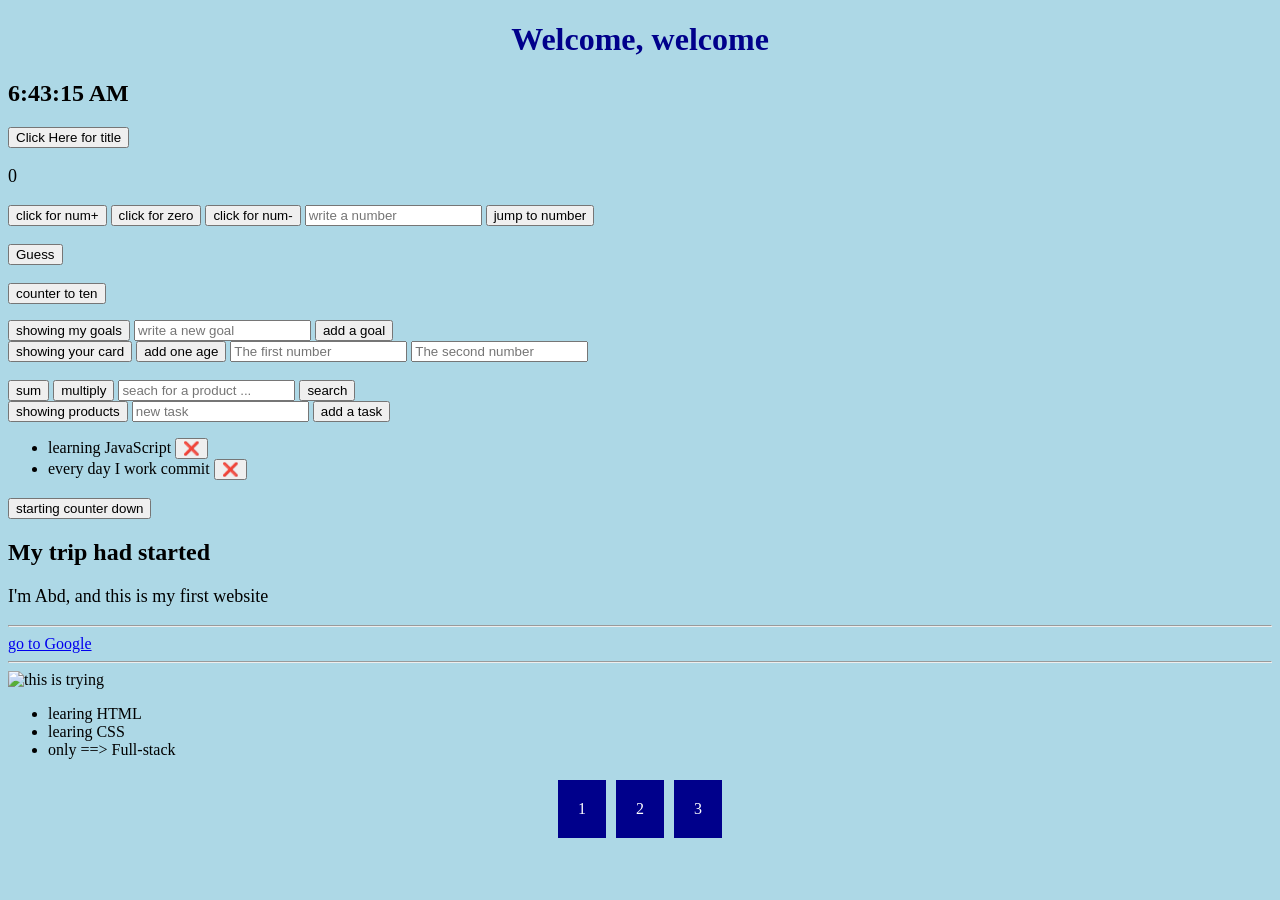
==== index.html @ 82bf9316 "live clock with setInterval" ====
<!DOCTYPE html>
 
<html>
    <head>
          <title>The first page </title>
        
        <link rel="stylesheet" href="style.css">
        <meta name="viewport" content="width=device-width, initial-scale=1.0">
    </head>
    <body>
        <h1 id="myTitle">Welcome, welcome </h1>
        <h2 id="clock"></h2>
       
        <button onclick="sayHello()"> Click Here for title </button>
   
        
        <p id="counter">0</p>
      
       
        <button onclick="increment()"> click for num+ </button>
   
     
        <button onclick="reset()">click for zero</button>
        
        <button onclick="mayns()">click for num- </button>
        <input id="myNumber" type="number" placeholder="write a number">
        <button onclick="jumpTo()">jump to number </button>
        
        <p id="hint"></p>
        
        <button onclick="guess()">Guess</button>
        
        <p id="numbers"></p>
       
        <button onclick="countToTen()">counter to ten</button>
      
        <ul id="goalsList"></ul>
      
        <button onclick="showGoals()">showing my goals</button>
       
        <input id="newGoal" type="text" placeholder="write a new goal">
      
        <button onclick="addGoal()">add a goal</button>

        <div id="card"></div>
        <button onclick="showCard()">showing your card</button>
        <button onclick="growUp()">add one age </button>


        <input id="num1" type="number" placeholder="The first number">
        <input id="num2" type="number" placeholder="The second number">
        <p id="result"></p>
        <button onclick="doAdd()">sum</button>
        <button onclick="doMultiply()">multiply</button>


        <input id="searchInput" type="text" placeholder="seach for a product ...">
        <button onclick="searchProducts()">search</button>


        <div id="products"></div>
        <button onclick="showProducts()">showing products</button>

        <input  id="taskInput" type="text" placeholder="new task" onkeydown="checkEnter(event)">
        <button onclick="addTask()">add a task</button>
        <ul id="taskList"></ul>

        <p id="countdown"></p>
        <button onclick="startCountdown()">starting counter down</button>


        <h2> My trip had started </h2>
        <p>I'm Abd, and this is my first website </p>
        <hr>
        <a href="https://www.google.com"> go to Google </a>
        <hr>
        <img src="C:\Users\st\Pictures\my_phone" alt="this is trying">
        <ul>
            <li>learing HTML</li>
            <li>learing CSS</li>
            <li> only ==> Full-stack</li>
        </ul>
        <div class="boxes">
            <div class="box">1</div>
            <div class="box">2</div>
            <div class="box">3</div>
        </div>

       <script>
        let nam = "Abd_Divid";
        console.log("Welcome The World");
        console.log("This is : " + nam);
        let age = 22 ;
        console.log("My age is: " + age);
        console.log("Also, Hi " + nam);

        const greet = (nam) => {
            let msg ="welcome " + nam + " !";
            return msg ; 
        };
        console.log(greet("Abdul Majid"))

        // function sayHello() {
        //     alert("Hello man, you are great")
        // }

        // function sayHello(){ 
        //     let name = "Abd_Divid";
        //     alert ("Welcome agian " + name + " !")
        // }
        
        function updateColor(){
            if (count>10){
                document.getElementById("counter").style.color ="red";
            }else{
                document.getElementById("counter").style.color ="black";
            }
        }
        function sayHello(){
            document.getElementById("myTitle").textContent ="Welcome in World JavaScript!!"
        }
        let count =0 ;
        let secret = 7 ;
        function increment(){
            count ++ ;
            document.getElementById("counter").textContent = count ;
            updateColor();
        }
        function reset(){
            count = 0 ;
            document.getElementById("counter").textContent = count;
            updateColor();
        }
        function mayns (){
            count --  ;
            document.getElementById("counter").textContent = count ;
            updateColor();
        }
        function jumpTo(){
            let n = document.getElementById("myNumber").value;
            count = Number(n);
            document.getElementById("counter").textContent = count ;
            updateColor();
        }
        function guess(){
            let g = Number(document.getElementById("myNumber").value);
            if (g===secret){
                document.getElementById("hint").textContent = "True ✅ ";
            }else if (g > secret){
                document.getElementById("hint").textContent = "False❌  ,small ";
            }else{
                document.getElementById("hint").textContent = "False❌  ,large  "

            }
        }
        function countToTen(){
            let n = Number(document.getElementById("myNumber").value);
            let text="";
            for(let i = 1; i<=n ; i++){
                text = text + i + " ";
            }
            document.getElementById("numbers").textContent = text ;
        }
        let goals = ["learn HTML","learn CSS","learn JavaScript","you will get Full-Stack"];
        function showGoals(){
            let html = "";
            for (let i = 0 ; i < goals.length ; i++ ){
                html = html + "<li>" + goals[i] + "</li>";
            }
            document.getElementById("goalsList").innerHTML = html ;
        }

        function addGoal(){
            let g = document.getElementById("newGoal").value;
            goals.push(g);
            showGoals();
        }
        let person = { name: "Abd" , age : 20 , city : "Damascus", Job :"The future programming" };

        function showCard(){
            document.getElementById("card").innerHTML = 
            "<h3>" + person.name + "</h3>" +
            "<p>" + person.age + "</p>" +
            "<p>" + person.city + "</p>" +
            "<p>" + person.Job + "</p>" 
        }

        function growUp(){
            person.age = person.age + 1   ;
            showCard();
        }
        
        
        const add = (a, b) => a + b ;

        function doAdd(){
            let x = Number(document.getElementById("num1").value);
            let y = Number(document.getElementById("num2").value);
            let sum = add(x, y);
            document.getElementById("result").textContent = "the result is " + sum ;
        }
        
        const multiply = (a, b) => a * b ;

        function doMultiply(){
            let x = Number(document.getElementById("num1").value);
            let y = Number(document.getElementById("num2").value);
            let product = multiply(x, y);
            document.getElementById("result").textContent = "The result is " + product ;
        }

        let products = [
            { name : "Labtub" , price : 1500 }, 
            { name : "mause" , price : 25 },
            { name : "keypowrd" , price : 45 }
        ];
        function showProducts(){
            let html = products.map(({name , price }) => `<p> ${name} - $${price} ${price > 100 ? "Expensive" : "Good"} </p>`).join("");
            html += `<p><b>sum: $${totalPrice()}</b></p>`;
            document.getElementById("products").innerHTML = html ;
        }

        function totalPrice(){
            let total = 0 ;
            for ( let i = 0 ; i < products.length ;i++){
                total = total + products[i].price;
            }
            return total ;
        }
        
        let tasks = ["learning JavaScript" , "every day I work commit"];
        let saved = localStorage.getItem("myTasks");
        if (saved){
            tasks = JSON.parse(saved);
        }

        function renderTasks(){
            let html = "";
            tasks.forEach((task , i ) => {
                html = html + ` <li> ${task} <button onclick="deleteTask(${i})">❌</button></li>`;
            });
            document.getElementById("taskList").innerHTML = html ; 

        }
        renderTasks();

        function addTask(){
            let t = document.getElementById("taskInput").value;
            if (t === ""){
                return;
            }
            tasks.push(t);
            renderTasks();
            localStorage.setItem("myTasks" , JSON.stringify(tasks));
            document.getElementById("taskInput").value = "" ;
        }
        function deleteTask(i){
            tasks.splice(i , 1);
            renderTasks();
            localStorage.setItem("myTasks" , JSON.stringify(tasks));
        }

        function checkEnter(event){
            if (event.key === "Enter"){
                addTask();
            }
        }

        function startCountdown(){
            let i = Number(document.getElementById("myNumber").value);
            let text = "";
            while (i>0){
                text = text + i + " " ; 
                i-- ; 
            }
            document.getElementById("countdown").textContent = text  + " starting ";
        }

        function searchProducts(){
            let q = document.getElementById("searchInput").value;
            let results = products.filter(p => p.name.includes(q));
            let html = "";
            results.forEach(p  => {
                html += `<p>${p.name} - $${p.price}</p>`;

            });
            document.getElementById("products").innerHTML = html ;
        }

        let names = products.map(p => p.name);
        console.log(names);

        let Age = 20 ; 
        let type = Age >= 18 ? "Man" : "Boy";
        console.log(type);

        let { name, price } = products[0];
        console.log(name);
        console.log(price);

        let copy = [ ...tasks , "A spresd task"];
        console.log(copy);
        console.log(tasks);

        let older = { ...person , age : person.age + 1 };
        console.log(older);
        console.log(person);

        function updateClock(){
            let now = new Date();
            document.getElementById("clock").textContent = now.toLocaleTimeString();
        }
        setInterval(updateClock , 1000);
        updateClock();
        



       </script>

    </body>
    
    </html>
---- style.css ----
body {

    background-color: lightblue ;
}

h1 {

    color: darkblue;
    text-align:center ;
}

p{
    font-size: 18px;
} 

.boxes {
    display: flex;
    justify-content: center ; 
    page : 10px;
}
.box{
    background-color:darkblue;
    color: white ;
    padding : 20px ;
    margin : 5px;

} 

img {
    max-width: 100% ;
    height: auto ;
}

@media (max-width: 600px ) {
    .boxes {
        flex-direction : column ;
    }
}
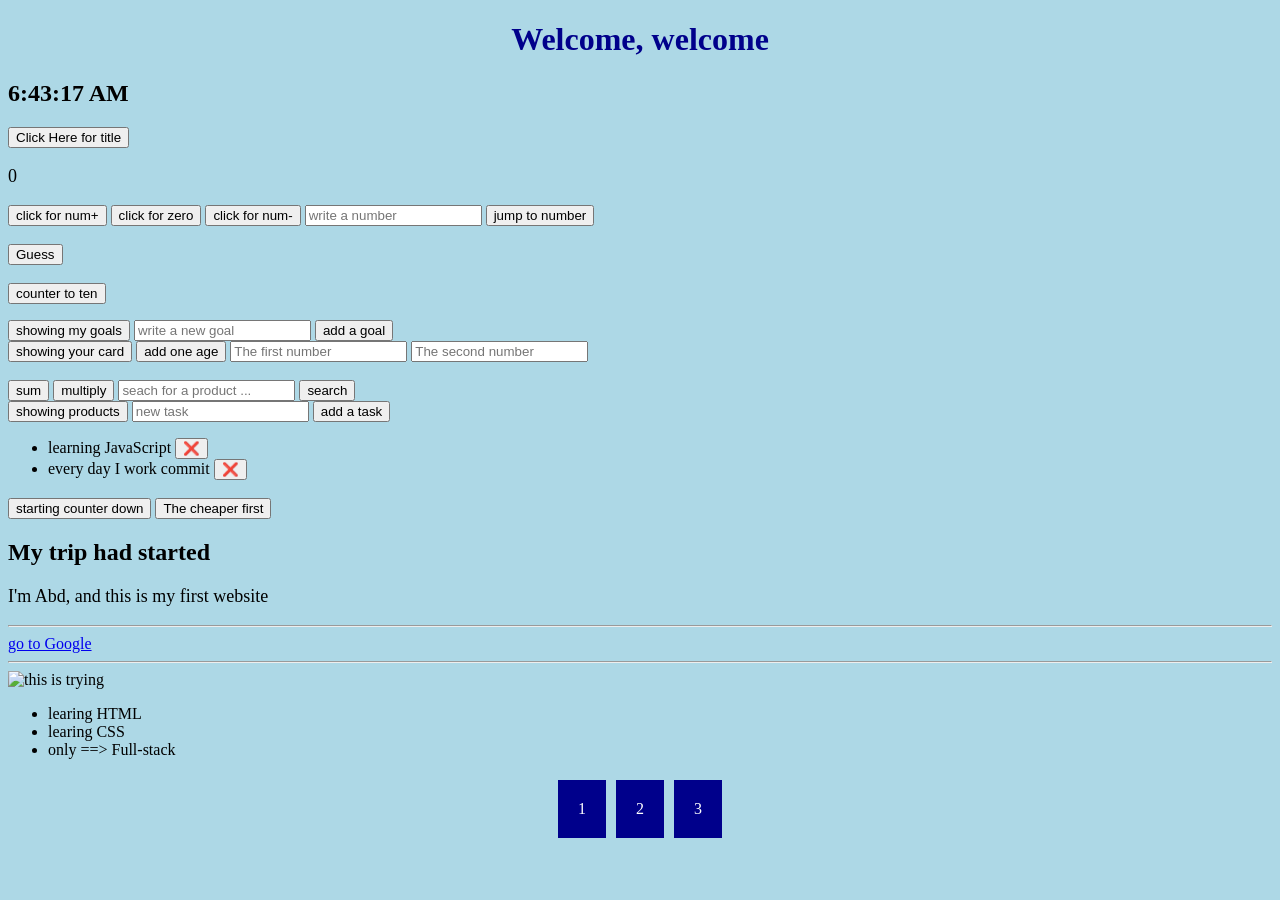
==== commit 482cfd1a: "sort products by price" ====
--- a/index.html
+++ b/index.html
@@ -67,6 +67,7 @@
 
         <p id="countdown"></p>
         <button onclick="startCountdown()">starting counter down</button>
+        <button onclick="sortCheap()">The cheaper first</button>
 
 
         <h2> My trip had started </h2>
@@ -312,6 +313,18 @@
         }
         setInterval(updateClock , 1000);
         updateClock();
+
+        let timer = setInterval(updateClock , 1000);
+        clearInterval(timer);
+
+        let sorted = [...products].sort((a, b) => a.price - b.price );
+        console.log(sorted);
+
+        function sortCheap(){
+            let sorted = [...products].sort((a, b) => a.price - b.price);
+            let html = sorted.map(({name , price}) => `<p> ${name} - $${price} ${price > 100 ? "Expensive" : "Cheap"}</p>`).join("");
+            document.getElementById("products").innerHTML = html ;
+        }
         
 
 
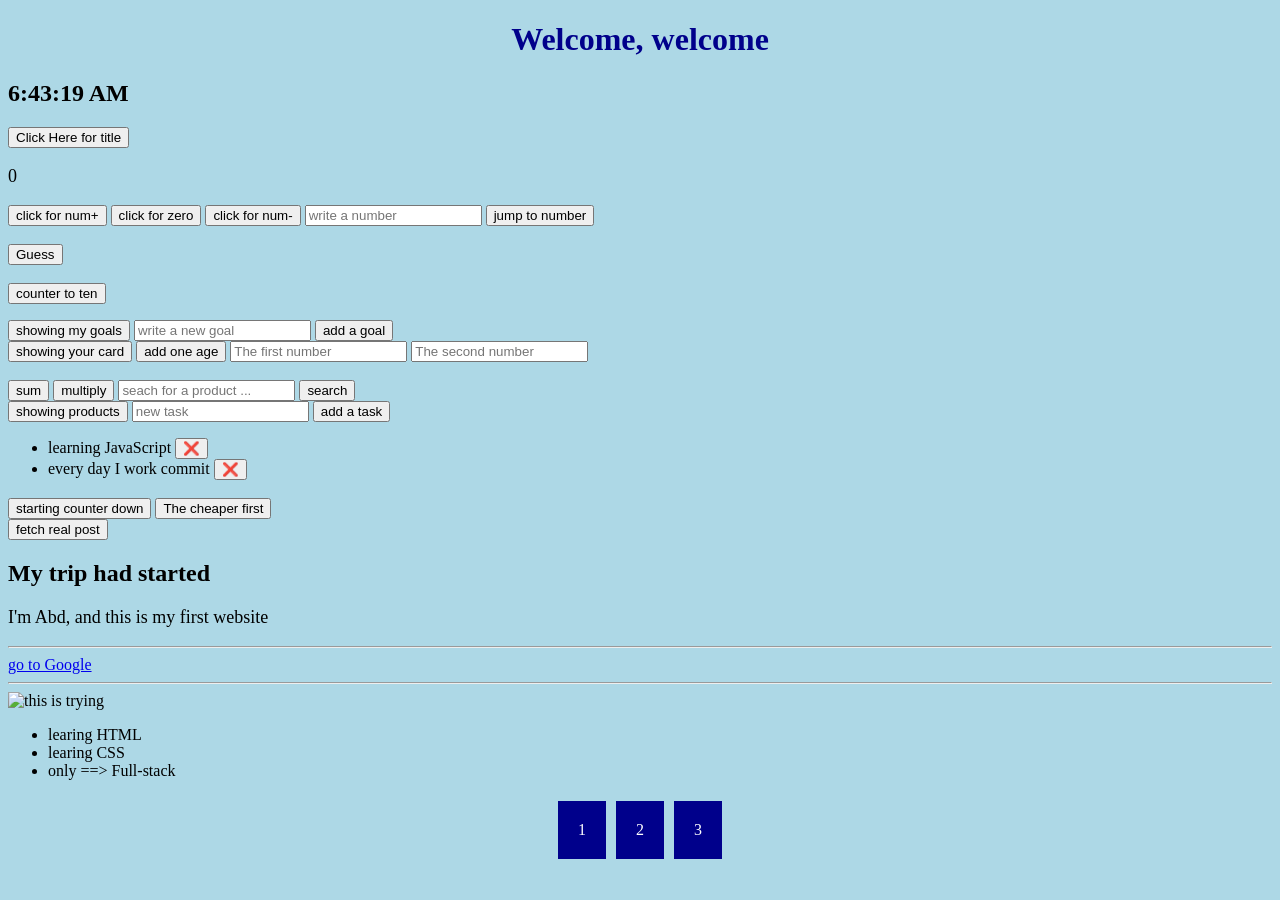
==== commit 545aa025: "fetch real posts from API" ====
--- a/index.html
+++ b/index.html
@@ -67,7 +67,11 @@
 
         <p id="countdown"></p>
         <button onclick="startCountdown()">starting counter down</button>
+
         <button onclick="sortCheap()">The cheaper first</button>
+
+        <div id="posts"></div>
+        <button onclick="loadPosts()">fetch real post</button>
 
 
         <h2> My trip had started </h2>
@@ -326,6 +330,14 @@
             document.getElementById("products").innerHTML = html ;
         }
         
+        function loadPosts(){
+            fetch("https://jsonplaceholder.typicode.com/posts?_limit=5")
+            .then(res => res.json())
+            .then(posts => {
+                document.getElementById("posts").innerHTML =
+                posts.map(p => `<p> ${p.title}</p>`).join("");
+            });
+        }
 
 
 
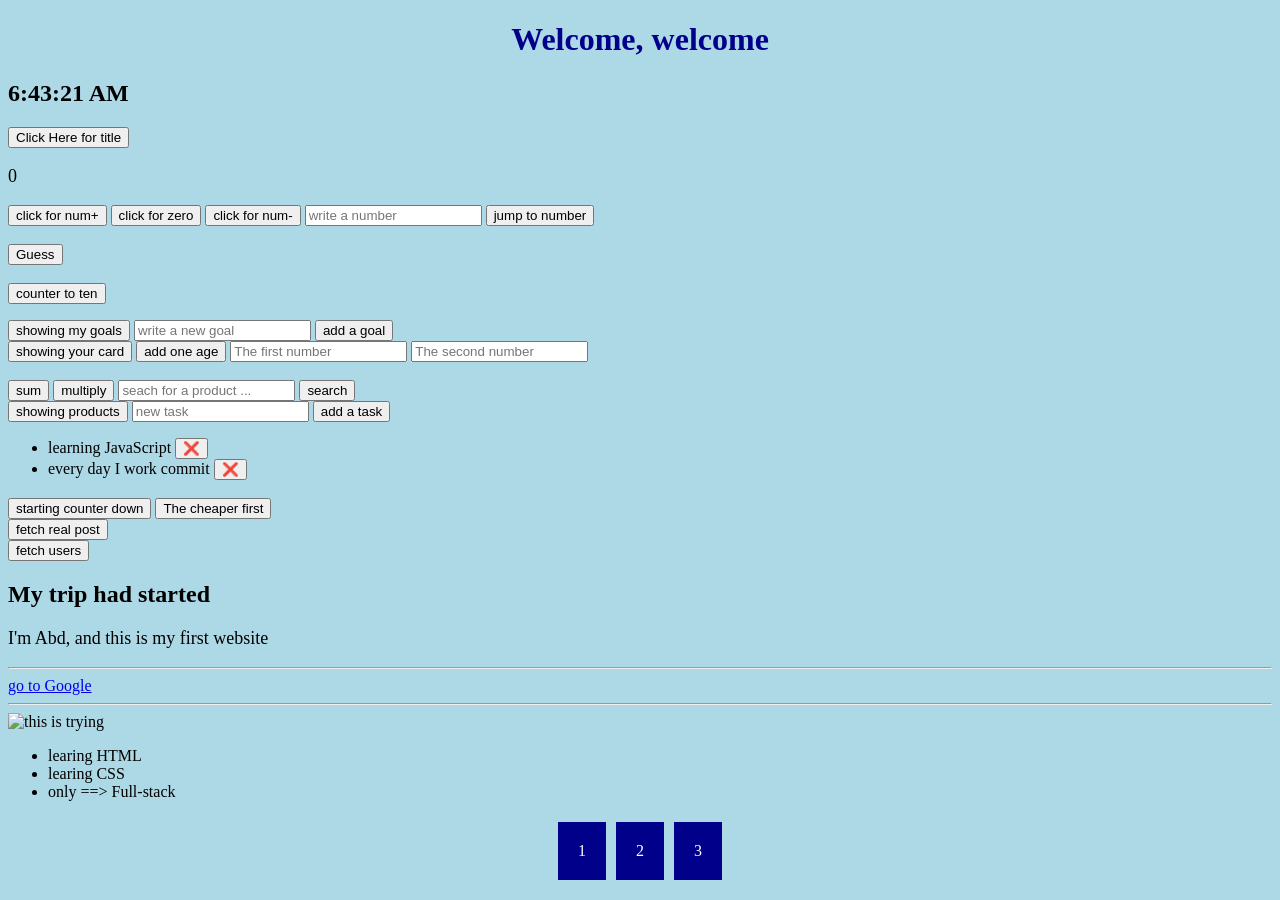
==== commit 76eb0d84: "fetch users with async await" ====
--- a/index.html
+++ b/index.html
@@ -72,6 +72,9 @@
 
         <div id="posts"></div>
         <button onclick="loadPosts()">fetch real post</button>
+
+        <div id="users"></div>
+        <button onclick="loadUsers()">fetch users</button>
 
 
         <h2> My trip had started </h2>
@@ -336,7 +339,18 @@
             .then(posts => {
                 document.getElementById("posts").innerHTML =
                 posts.map(p => `<p> ${p.title}</p>`).join("");
+            })
+            .catch(() => {
+                document.getElementById("posts").innerHTML = "Try agian at later time ";
             });
+        }
+
+        async function loadUsers() {
+            let res = await fetch("https://jsonplaceholder.typicode.com/users?_limit=5");
+            let users = await res.json();
+            document.getElementById("users").innerHTML = 
+            users.map(u => `<P> ${u.name} - ${u.email} </p>`).join("");
+            
         }
 
 
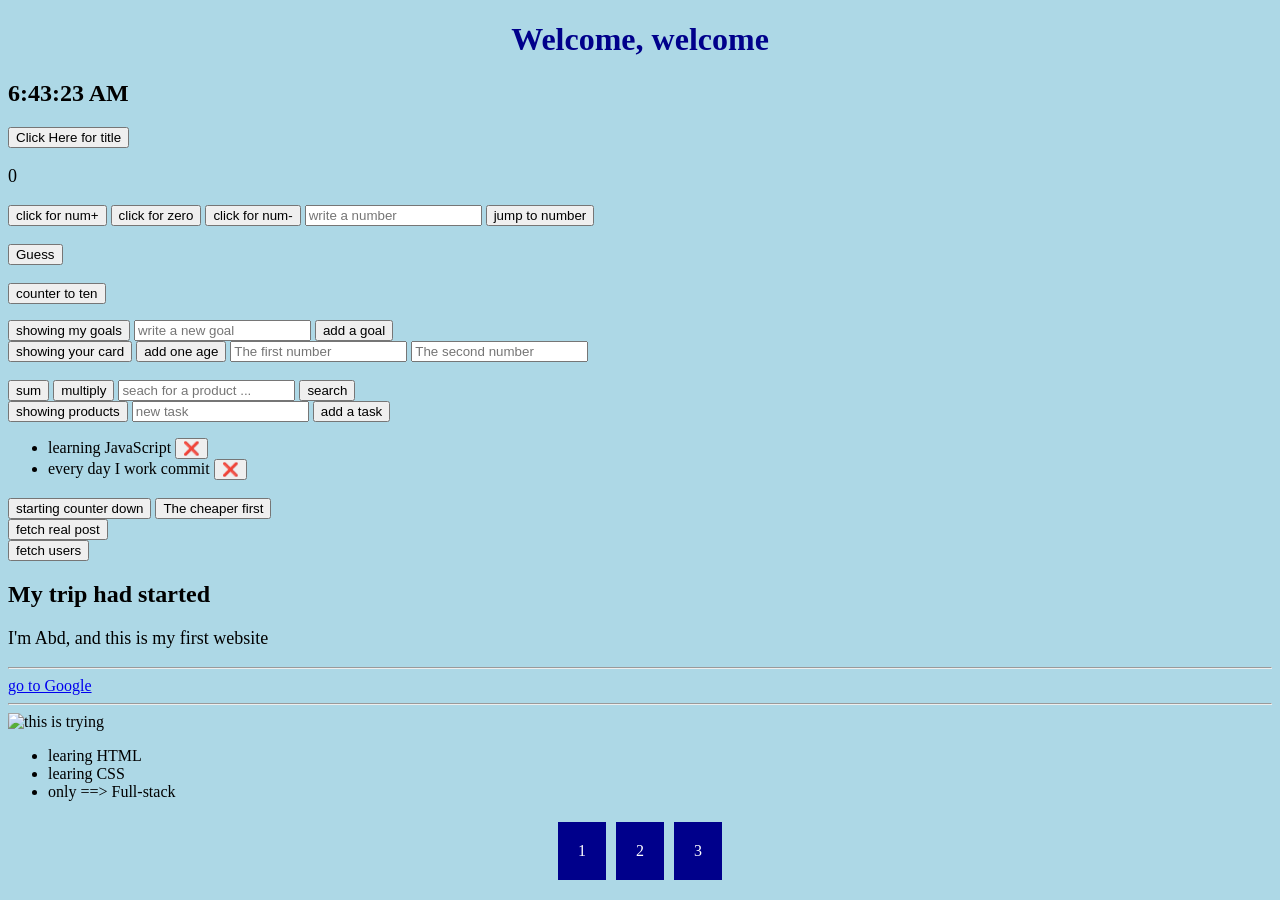
==== commit c4053c49: "Error handling with try catch" ====
--- a/index.html
+++ b/index.html
@@ -346,10 +346,15 @@
         }
 
         async function loadUsers() {
+            try{
+            document.getElementById("users").innerHTML = "loading..."
             let res = await fetch("https://jsonplaceholder.typicode.com/users?_limit=5");
             let users = await res.json();
             document.getElementById("users").innerHTML = 
             users.map(u => `<P> ${u.name} - ${u.email} </p>`).join("");
+            }catch(error){
+                document.getElementById("users").innerHTML = "Try agian at later , check of network ";
+            }
             
         }
 
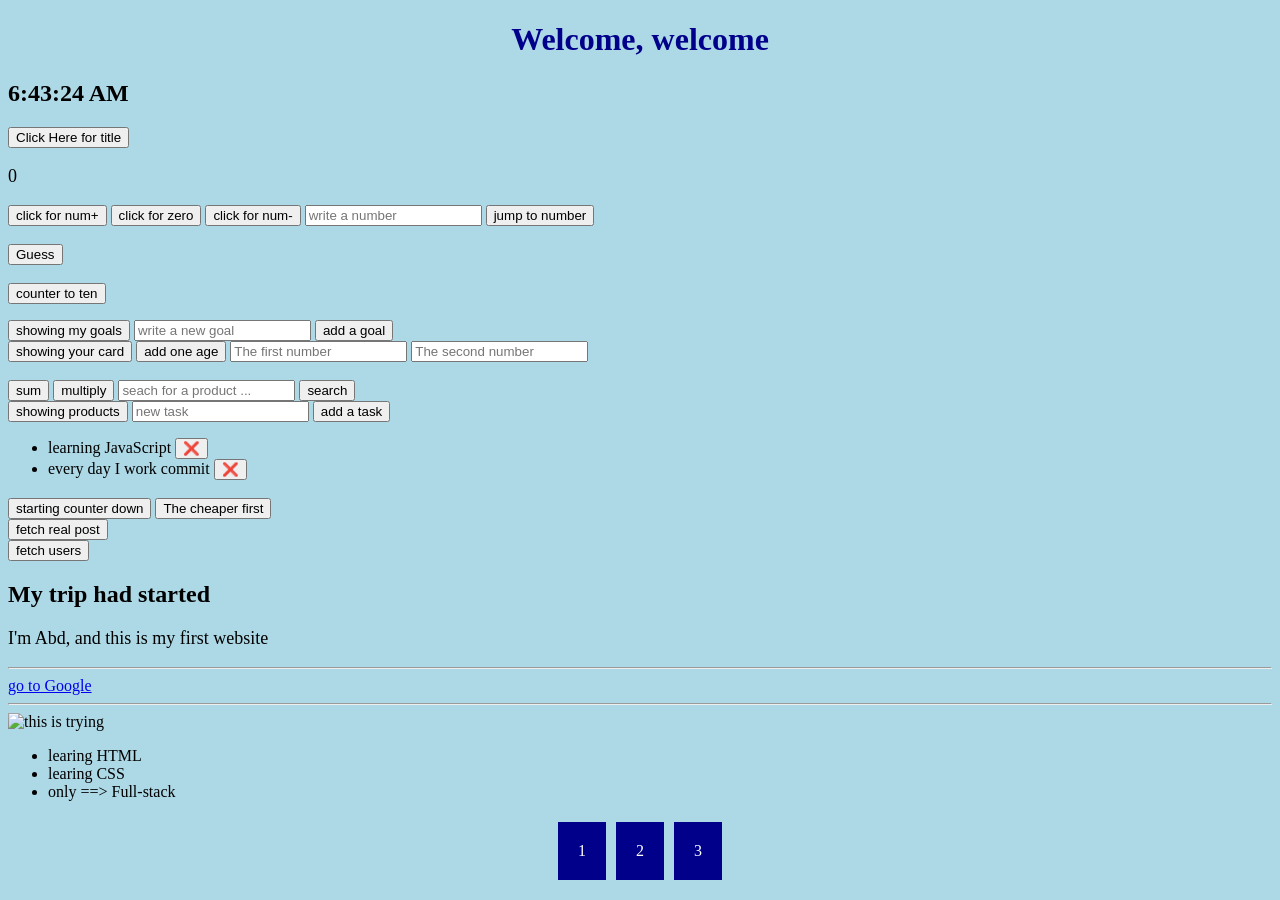
==== commit e18f832b: "loading state for fetch" ====
--- a/index.html
+++ b/index.html
@@ -334,6 +334,7 @@
         }
         
         function loadPosts(){
+            document.getElementById("posts").innerHTML ="loading...";
             fetch("https://jsonplaceholder.typicode.com/posts?_limit=5")
             .then(res => res.json())
             .then(posts => {
@@ -346,8 +347,8 @@
         }
 
         async function loadUsers() {
+            document.getElementById("users").innerHTML = "loading..."
             try{
-            document.getElementById("users").innerHTML = "loading..."
             let res = await fetch("https://jsonplaceholder.typicode.com/users?_limit=5");
             let users = await res.json();
             document.getElementById("users").innerHTML = 
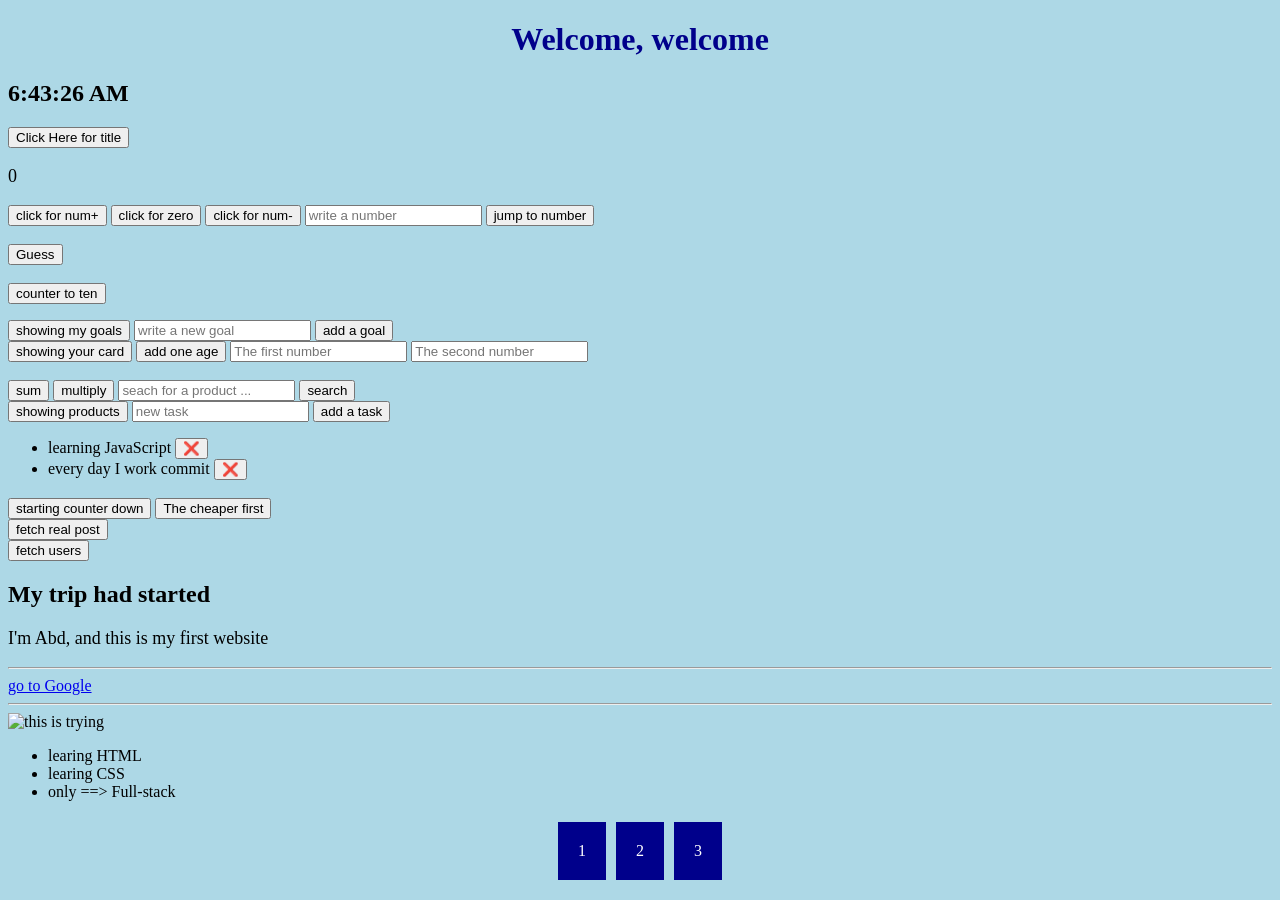
==== commit b3cf50d3: "semantic HTML page" ====
--- a/index.html
+++ b/index.html
@@ -108,14 +108,13 @@
         };
         console.log(greet("Abdul Majid"))
 
-        // function sayHello() {
-        //     alert("Hello man, you are great")
-        // }
-
-        // function sayHello(){ 
-        //     let name = "Abd_Divid";
-        //     alert ("Welcome agian " + name + " !")
-        // }
+        const double = (x) => { 
+            let nnn = x * 2 ;
+            return nnn ;
+        };
+        console.log(double(6));
+
+       
         
         function updateColor(){
             if (count>10){
@@ -227,6 +226,7 @@
             html += `<p><b>sum: $${totalPrice()}</b></p>`;
             document.getElementById("products").innerHTML = html ;
         }
+        console.table(products);
 
         function totalPrice(){
             let total = 0 ;
@@ -298,6 +298,12 @@
         let names = products.map(p => p.name);
         console.log(names);
 
+        let smaller = products.filter(p => p.price < 100);
+        console.log(smaller.length);
+
+        let numes = products.map(p => p.name);
+        console.log(numes);
+        
         let Age = 20 ; 
         let type = Age >= 18 ? "Man" : "Boy";
         console.log(type);
@@ -306,13 +312,17 @@
         console.log(name);
         console.log(price);
 
-        let copy = [ ...tasks , "A spresd task"];
+        let copy = [ ...tasks , "A spreed task"];
         console.log(copy);
         console.log(tasks);
+        
 
         let older = { ...person , age : person.age + 1 };
         console.log(older);
         console.log(person);
+
+        localStorage.setItem("review" , "تمام");
+        console.log(localStorage.getItem("review"));
 
         function updateClock(){
             let now = new Date();
@@ -358,6 +368,15 @@
             }
             
         }
+        
+        async function testFetch() {
+            let r = await fetch("https://jsonplaceholder.typicode.com/users?_limit=3");
+            let us = await r.json();
+            console.log(us.length);
+        }
+        testFetch();
+
+        
 
 
 
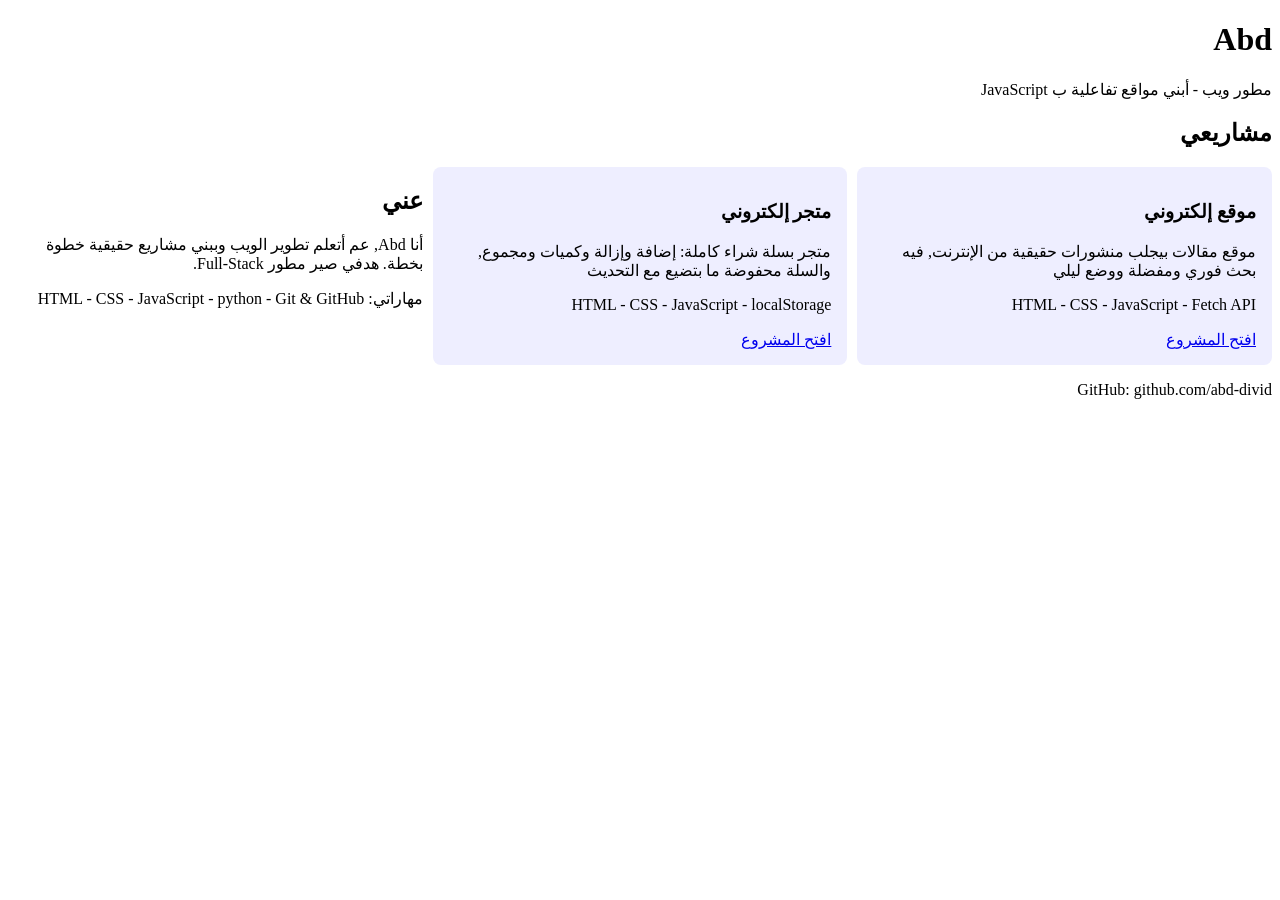
==== commit a287c214: "portfolio as homepage" ====
--- a/index.html
+++ b/index.html
@@ -1,387 +1,38 @@
- <!DOCTYPE html>
- 
-<html>
+<!DOCTYPE html>
+<html lang="ar" dir="rtl">
     <head>
-          <title>The first page </title>
-        
-        <link rel="stylesheet" href="style.css">
-        <meta name="viewport" content="width=device-width, initial-scale=1.0">
+        <title>أعمال Abd</title>
+        <link rel="stylesheet" href="portfolio.css">
     </head>
     <body>
-        <h1 id="myTitle">Welcome, welcome </h1>
-        <h2 id="clock"></h2>
-       
-        <button onclick="sayHello()"> Click Here for title </button>
-   
-        
-        <p id="counter">0</p>
-      
-       
-        <button onclick="increment()"> click for num+ </button>
-   
-     
-        <button onclick="reset()">click for zero</button>
-        
-        <button onclick="mayns()">click for num- </button>
-        <input id="myNumber" type="number" placeholder="write a number">
-        <button onclick="jumpTo()">jump to number </button>
-        
-        <p id="hint"></p>
-        
-        <button onclick="guess()">Guess</button>
-        
-        <p id="numbers"></p>
-       
-        <button onclick="countToTen()">counter to ten</button>
-      
-        <ul id="goalsList"></ul>
-      
-        <button onclick="showGoals()">showing my goals</button>
-       
-        <input id="newGoal" type="text" placeholder="write a new goal">
-      
-        <button onclick="addGoal()">add a goal</button>
-
-        <div id="card"></div>
-        <button onclick="showCard()">showing your card</button>
-        <button onclick="growUp()">add one age </button>
-
-
-        <input id="num1" type="number" placeholder="The first number">
-        <input id="num2" type="number" placeholder="The second number">
-        <p id="result"></p>
-        <button onclick="doAdd()">sum</button>
-        <button onclick="doMultiply()">multiply</button>
-
-
-        <input id="searchInput" type="text" placeholder="seach for a product ...">
-        <button onclick="searchProducts()">search</button>
-
-
-        <div id="products"></div>
-        <button onclick="showProducts()">showing products</button>
-
-        <input  id="taskInput" type="text" placeholder="new task" onkeydown="checkEnter(event)">
-        <button onclick="addTask()">add a task</button>
-        <ul id="taskList"></ul>
-
-        <p id="countdown"></p>
-        <button onclick="startCountdown()">starting counter down</button>
-
-        <button onclick="sortCheap()">The cheaper first</button>
-
-        <div id="posts"></div>
-        <button onclick="loadPosts()">fetch real post</button>
-
-        <div id="users"></div>
-        <button onclick="loadUsers()">fetch users</button>
-
-
-        <h2> My trip had started </h2>
-        <p>I'm Abd, and this is my first website </p>
-        <hr>
-        <a href="https://www.google.com"> go to Google </a>
-        <hr>
-        <img src="C:\Users\st\Pictures\my_phone" alt="this is trying">
-        <ul>
-            <li>learing HTML</li>
-            <li>learing CSS</li>
-            <li> only ==> Full-stack</li>
-        </ul>
-        <div class="boxes">
-            <div class="box">1</div>
-            <div class="box">2</div>
-            <div class="box">3</div>
-        </div>
-
-       <script>
-        let nam = "Abd_Divid";
-        console.log("Welcome The World");
-        console.log("This is : " + nam);
-        let age = 22 ;
-        console.log("My age is: " + age);
-        console.log("Also, Hi " + nam);
-
-        const greet = (nam) => {
-            let msg ="welcome " + nam + " !";
-            return msg ; 
-        };
-        console.log(greet("Abdul Majid"))
-
-        const double = (x) => { 
-            let nnn = x * 2 ;
-            return nnn ;
-        };
-        console.log(double(6));
-
-       
-        
-        function updateColor(){
-            if (count>10){
-                document.getElementById("counter").style.color ="red";
-            }else{
-                document.getElementById("counter").style.color ="black";
-            }
-        }
-        function sayHello(){
-            document.getElementById("myTitle").textContent ="Welcome in World JavaScript!!"
-        }
-        let count =0 ;
-        let secret = 7 ;
-        function increment(){
-            count ++ ;
-            document.getElementById("counter").textContent = count ;
-            updateColor();
-        }
-        function reset(){
-            count = 0 ;
-            document.getElementById("counter").textContent = count;
-            updateColor();
-        }
-        function mayns (){
-            count --  ;
-            document.getElementById("counter").textContent = count ;
-            updateColor();
-        }
-        function jumpTo(){
-            let n = document.getElementById("myNumber").value;
-            count = Number(n);
-            document.getElementById("counter").textContent = count ;
-            updateColor();
-        }
-        function guess(){
-            let g = Number(document.getElementById("myNumber").value);
-            if (g===secret){
-                document.getElementById("hint").textContent = "True ✅ ";
-            }else if (g > secret){
-                document.getElementById("hint").textContent = "False❌  ,small ";
-            }else{
-                document.getElementById("hint").textContent = "False❌  ,large  "
-
-            }
-        }
-        function countToTen(){
-            let n = Number(document.getElementById("myNumber").value);
-            let text="";
-            for(let i = 1; i<=n ; i++){
-                text = text + i + " ";
-            }
-            document.getElementById("numbers").textContent = text ;
-        }
-        let goals = ["learn HTML","learn CSS","learn JavaScript","you will get Full-Stack"];
-        function showGoals(){
-            let html = "";
-            for (let i = 0 ; i < goals.length ; i++ ){
-                html = html + "<li>" + goals[i] + "</li>";
-            }
-            document.getElementById("goalsList").innerHTML = html ;
-        }
-
-        function addGoal(){
-            let g = document.getElementById("newGoal").value;
-            goals.push(g);
-            showGoals();
-        }
-        let person = { name: "Abd" , age : 20 , city : "Damascus", Job :"The future programming" };
-
-        function showCard(){
-            document.getElementById("card").innerHTML = 
-            "<h3>" + person.name + "</h3>" +
-            "<p>" + person.age + "</p>" +
-            "<p>" + person.city + "</p>" +
-            "<p>" + person.Job + "</p>" 
-        }
-
-        function growUp(){
-            person.age = person.age + 1   ;
-            showCard();
-        }
-        
-        
-        const add = (a, b) => a + b ;
-
-        function doAdd(){
-            let x = Number(document.getElementById("num1").value);
-            let y = Number(document.getElementById("num2").value);
-            let sum = add(x, y);
-            document.getElementById("result").textContent = "the result is " + sum ;
-        }
-        
-        const multiply = (a, b) => a * b ;
-
-        function doMultiply(){
-            let x = Number(document.getElementById("num1").value);
-            let y = Number(document.getElementById("num2").value);
-            let product = multiply(x, y);
-            document.getElementById("result").textContent = "The result is " + product ;
-        }
-
-        let products = [
-            { name : "Labtub" , price : 1500 }, 
-            { name : "mause" , price : 25 },
-            { name : "keypowrd" , price : 45 }
-        ];
-        function showProducts(){
-            let html = products.map(({name , price }) => `<p> ${name} - $${price} ${price > 100 ? "Expensive" : "Good"} </p>`).join("");
-            html += `<p><b>sum: $${totalPrice()}</b></p>`;
-            document.getElementById("products").innerHTML = html ;
-        }
-        console.table(products);
-
-        function totalPrice(){
-            let total = 0 ;
-            for ( let i = 0 ; i < products.length ;i++){
-                total = total + products[i].price;
-            }
-            return total ;
-        }
-        
-        let tasks = ["learning JavaScript" , "every day I work commit"];
-        let saved = localStorage.getItem("myTasks");
-        if (saved){
-            tasks = JSON.parse(saved);
-        }
-
-        function renderTasks(){
-            let html = "";
-            tasks.forEach((task , i ) => {
-                html = html + ` <li> ${task} <button onclick="deleteTask(${i})">❌</button></li>`;
-            });
-            document.getElementById("taskList").innerHTML = html ; 
-
-        }
-        renderTasks();
-
-        function addTask(){
-            let t = document.getElementById("taskInput").value;
-            if (t === ""){
-                return;
-            }
-            tasks.push(t);
-            renderTasks();
-            localStorage.setItem("myTasks" , JSON.stringify(tasks));
-            document.getElementById("taskInput").value = "" ;
-        }
-        function deleteTask(i){
-            tasks.splice(i , 1);
-            renderTasks();
-            localStorage.setItem("myTasks" , JSON.stringify(tasks));
-        }
-
-        function checkEnter(event){
-            if (event.key === "Enter"){
-                addTask();
-            }
-        }
-
-        function startCountdown(){
-            let i = Number(document.getElementById("myNumber").value);
-            let text = "";
-            while (i>0){
-                text = text + i + " " ; 
-                i-- ; 
-            }
-            document.getElementById("countdown").textContent = text  + " starting ";
-        }
-
-        function searchProducts(){
-            let q = document.getElementById("searchInput").value;
-            let results = products.filter(p => p.name.includes(q));
-            let html = "";
-            results.forEach(p  => {
-                html += `<p>${p.name} - $${p.price}</p>`;
-
-            });
-            document.getElementById("products").innerHTML = html ;
-        }
-
-        let names = products.map(p => p.name);
-        console.log(names);
-
-        let smaller = products.filter(p => p.price < 100);
-        console.log(smaller.length);
-
-        let numes = products.map(p => p.name);
-        console.log(numes);
-        
-        let Age = 20 ; 
-        let type = Age >= 18 ? "Man" : "Boy";
-        console.log(type);
-
-        let { name, price } = products[0];
-        console.log(name);
-        console.log(price);
-
-        let copy = [ ...tasks , "A spreed task"];
-        console.log(copy);
-        console.log(tasks);
-        
-
-        let older = { ...person , age : person.age + 1 };
-        console.log(older);
-        console.log(person);
-
-        localStorage.setItem("review" , "تمام");
-        console.log(localStorage.getItem("review"));
-
-        function updateClock(){
-            let now = new Date();
-            document.getElementById("clock").textContent = now.toLocaleTimeString();
-        }
-        setInterval(updateClock , 1000);
-        updateClock();
-
-        let timer = setInterval(updateClock , 1000);
-        clearInterval(timer);
-
-        let sorted = [...products].sort((a, b) => a.price - b.price );
-        console.log(sorted);
-
-        function sortCheap(){
-            let sorted = [...products].sort((a, b) => a.price - b.price);
-            let html = sorted.map(({name , price}) => `<p> ${name} - $${price} ${price > 100 ? "Expensive" : "Cheap"}</p>`).join("");
-            document.getElementById("products").innerHTML = html ;
-        }
-        
-        function loadPosts(){
-            document.getElementById("posts").innerHTML ="loading...";
-            fetch("https://jsonplaceholder.typicode.com/posts?_limit=5")
-            .then(res => res.json())
-            .then(posts => {
-                document.getElementById("posts").innerHTML =
-                posts.map(p => `<p> ${p.title}</p>`).join("");
-            })
-            .catch(() => {
-                document.getElementById("posts").innerHTML = "Try agian at later time ";
-            });
-        }
-
-        async function loadUsers() {
-            document.getElementById("users").innerHTML = "loading..."
-            try{
-            let res = await fetch("https://jsonplaceholder.typicode.com/users?_limit=5");
-            let users = await res.json();
-            document.getElementById("users").innerHTML = 
-            users.map(u => `<P> ${u.name} - ${u.email} </p>`).join("");
-            }catch(error){
-                document.getElementById("users").innerHTML = "Try agian at later , check of network ";
-            }
-            
-        }
-        
-        async function testFetch() {
-            let r = await fetch("https://jsonplaceholder.typicode.com/users?_limit=3");
-            let us = await r.json();
-            console.log(us.length);
-        }
-        testFetch();
-
-        
-
-
-
-       </script>
-
+        <header>
+            <h1>Abd</h1>
+            <p>مطور ويب - أبني مواقع تفاعلية ب JavaScript</p>
+        </header>
+        <main>
+            <h2>مشاريعي</h2>
+            <div class="grid" id="projectsGrid">
+                <article>
+                    <h3>موقع إلكتروني</h3>
+                    <p>موقع مقالات بيجلب منشورات حقيقية من الإنترنت, فيه بحث فوري ومفضلة ووضع ليلي </p>
+                    <p>HTML - CSS - JavaScript - Fetch API </p>
+                    <a href="semantic.html" target="_blank">افتح المشروع</a>
+                </article>
+                <article>
+                    <h3>متجر إلكتروني</h3>
+                    <P>متجر بسلة شراء كاملة: إضافة وإزالة وكميات ومجموع, والسلة محفوضة ما بتضيع مع التحديث</P>
+                    <p>HTML - CSS - JavaScript - localStorage</p>
+                    <a href="store.html" target="_blank">افتح المشروع</a>
+                </article>
+                <section>
+                    <h2>عني</h2>
+                    <p>أنا Abd, عم أتعلم تطوير الويب وببني مشاريع حقيقية خطوة بخطة. هدفي صير مطور Full-Stack.</p>
+                    <p>مهاراتي: HTML - CSS - JavaScript - python - Git & GitHub</p>
+                </section>
+            </div>
+        </main>
+        <footer>
+            <p>GitHub: github.com/abd-divid</p>
+        </footer>
     </body>
-    
-    </html>     +</html>
--- a/portfolio.css
+++ b/portfolio.css
@@ -0,0 +1,46 @@
+:root {
+      --main-color: crimson ;
+      --card-bg: #eef ;
+      body {
+            background: var(--bg);
+            color: var(--text);
+      }
+      body.dark{
+            --bg :  #121212 ;
+            --text: #f0f0ff ;
+            --card-bg: #1e1ee1 ;
+      }
+}
+.grid{
+      display: grid ;
+      grid-template-columns: 1fr 1fr 1fr ;
+      gap: 10px;
+       }
+
+ article{
+       position: relative;
+       background: var(--card-bg) ;
+       border-radius: 8px ;
+       padding: 16px;
+     }
+
+.badge{
+      position: absolute;
+      top: 8px ;
+      left: 8px ;
+      background: var(--main-color) ;
+      color: white ;
+      padding: 2px 8px ;
+      border-radius: 12px ;
+}
+article:hover{
+      transform: translateY(-5px);
+      box-shadow: 0 8px 16px rgba(0, 0, 0, 2);
+      transition: transform 0.3s , box-shadow o.3s;
+}
+nav a {
+      transition: color 0.3s;
+}
+nav a:hover {
+      color: var(--main-color);
+}
